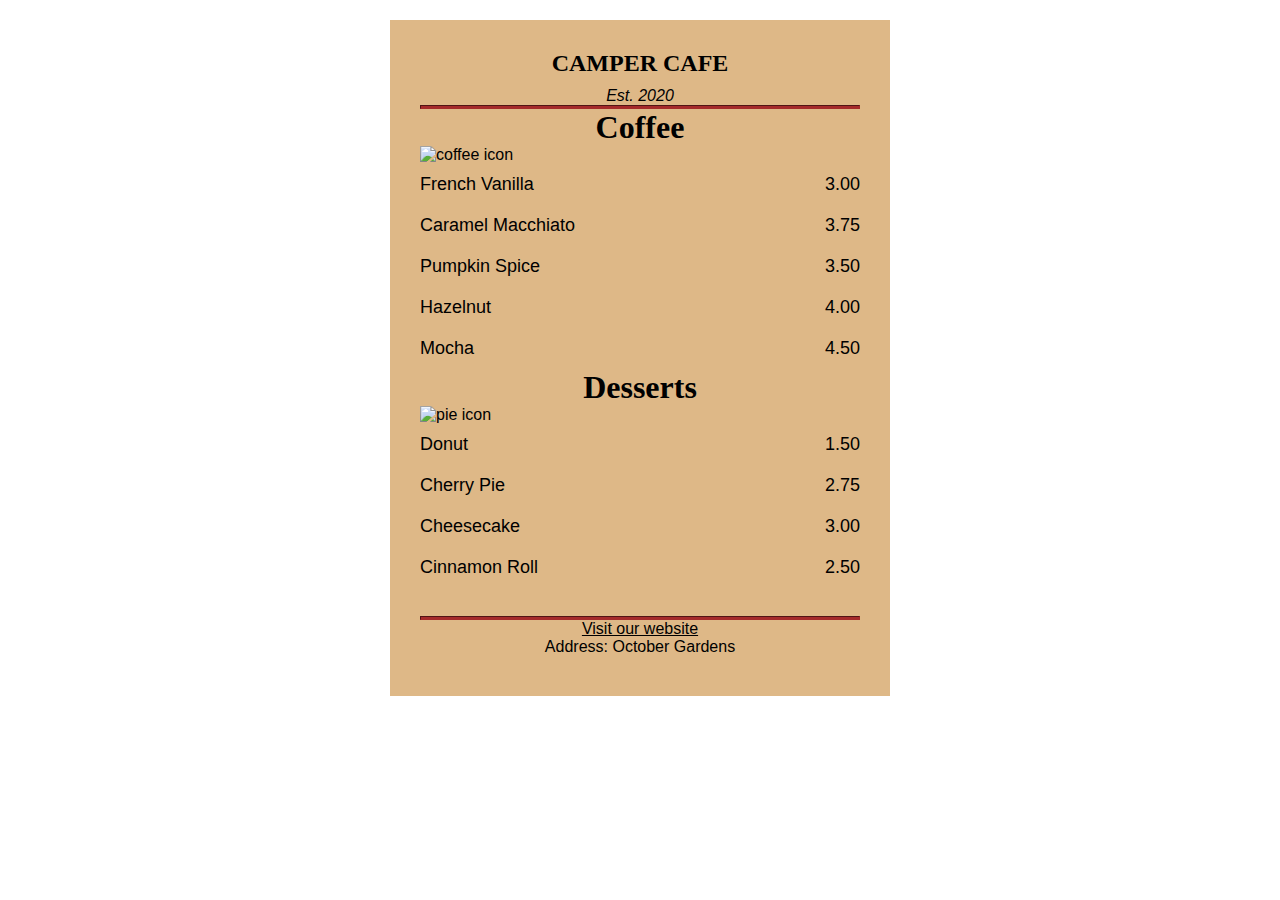
==== index.html @ 000d3e8b "Update and rename menu.html to index.html" ====
<!DOCTYPE html>
<html lang="en">
  <head>
    <meta charset="utf-8" />
    <meta name="viewport" content="width=device-width, initial-scale=1.0" />
    <title>Cafe Menu</title>
    <link href="css/style2.css" rel="stylesheet"/>
  </head>
  <body>
    <div class="menu">
      <main>
        <h1>CAMPER CAFE</h1>
        <p class="established">Est. 2020</p>
        <hr>
        <section>
          <h2>Coffee</h2>
          <img src="https://cdn.freecodecamp.org/curriculum/css-cafe/coffee.jpg" alt="coffee icon"/>
          <article class="item">
            <p class="flavor">French Vanilla</p><p class="price">3.00</p>
          </article>
          <article class="item">
            <p class="flavor">Caramel Macchiato</p><p class="price">3.75</p>
          </article>
          <article class="item">
            <p class="flavor">Pumpkin Spice</p><p class="price">3.50</p>
          </article>
          <article class="item">
            <p class="flavor">Hazelnut</p><p class="price">4.00</p>
          </article>
          <article class="item">
            <p class="flavor">Mocha</p><p class="price">4.50</p>
          </article>
        </section>
        <section>
          <h2>Desserts</h2>
          <img src="https://cdn.freecodecamp.org/curriculum/css-cafe/pie.jpg" alt="pie icon"/>
          <article class="item">
            <p class="dessert">Donut</p><p class="price">1.50</p>
          </article>
          <article class="item">
            <p class="dessert">Cherry Pie</p><p class="price">2.75</p>
          </article>
          <article class="item">
            <p class="dessert">Cheesecake</p><p class="price">3.00</p>
          </article>
          <article class="item">
            <p class="dessert">Cinnamon Roll</p><p class="price">2.50</p>
          </article>
        </section>
      </main>
      <hr class="bottom-line">
      <footer>
        <p>
          <a href="https://www.freecodecamp.org" target="_blank">Visit our website</a>
        </p>
        <p class="address">Address: October Gardens</p>
      </footer>
    </div>
  </body>
</html>
---- css/style2.css ----
* {
  box-sizing: border-box;
  padding: 0;
  margin: 0;
}

body {
    background-image: url(https://cdn.freecodecamp.org/curriculum/css-cafe/beans.jpg);
    font-family: sans-serif;
    padding: 20px;
  }
  
  h1 {
    font-size: 1.5rem;
    margin-block-start: 0;
    margin-block-end: 10px;
  }
  
  h2 {
    font-size: 2rem;
  }
  
  .established {
    font-style: italic;
  }
  
  h1, h2, p {
    text-align: center;
  }
  
  .menu {
    width: 80%;
    background-color: burlywood;
    margin-inline: auto;
    padding: 30px;
    max-width: 500px;
  }

  img {
    display: block;
    margin-inline: auto;
  }

  hr {
    height: 4px;
    background-color: brown;
    border-color: brown;
  }
  
  .bottom-line {
    margin-block-start: 28px;
  }
  
  h1, h2 {
    font-family: Impact, serif;
  }
  
  .item p {
    display: inline-block;
    margin-block: 10px;
    font-size: 18px;
  }
  
  .flavor, .dessert {
    text-align: left;
    width: 75%;
  }
  
  .price {
    text-align: end;
    width: 25%;
  }
  
  /* FOOTER */
  
  footer {
    font-size: 1rem;
  }
  
  .address {
    margin-block-end: 10px;
  }
  
  a {
    color: black;
  }
  
  a:visited {
    color: black;
  }
  
  a:hover {
    color: brown;
  }
  
  a:active {
    color: brown;
  }
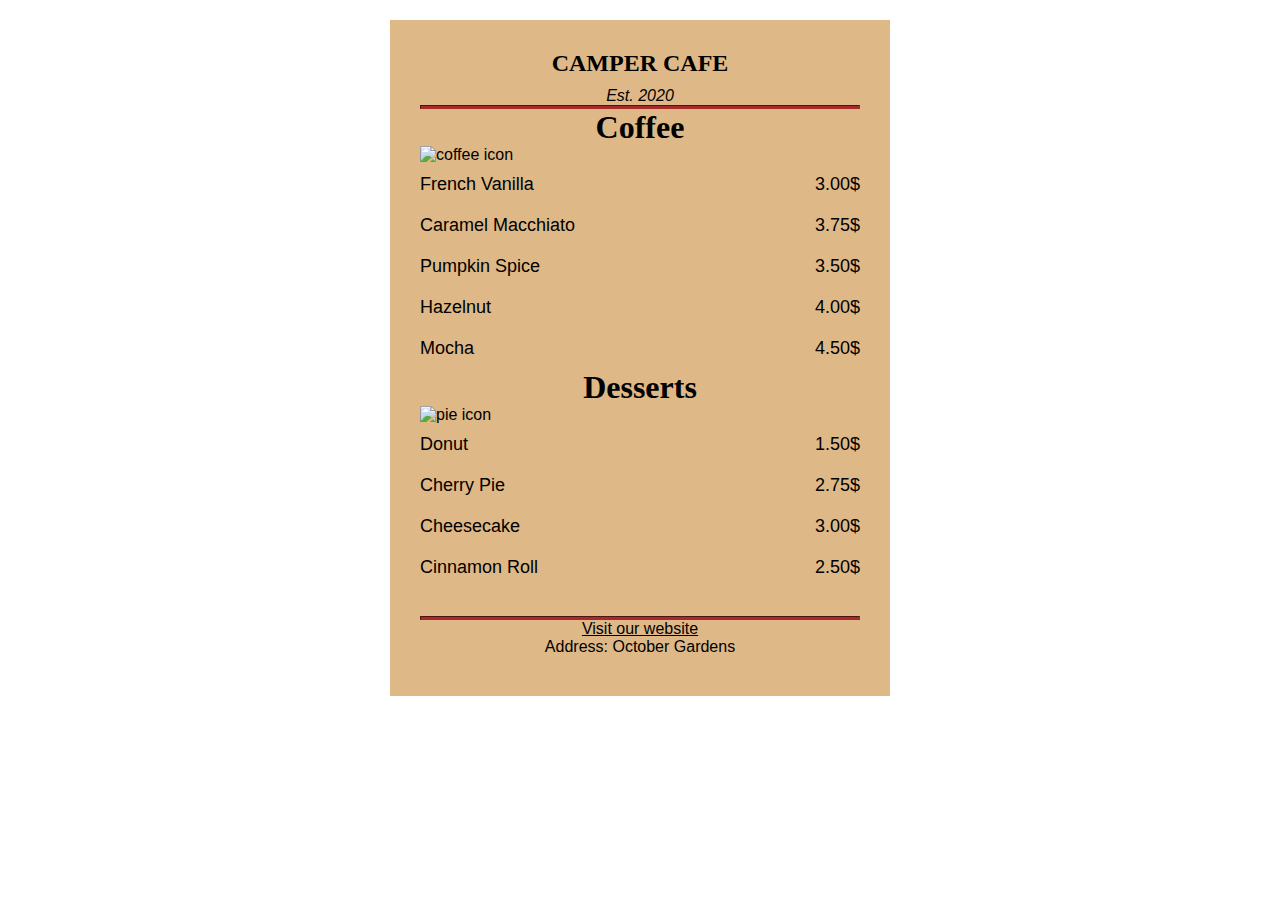
==== commit fa38a743: "Update index.html" ====
--- a/index.html
+++ b/index.html
@@ -16,35 +16,35 @@
           <h2>Coffee</h2>
           <img src="https://cdn.freecodecamp.org/curriculum/css-cafe/coffee.jpg" alt="coffee icon"/>
           <article class="item">
-            <p class="flavor">French Vanilla</p><p class="price">3.00</p>
+            <p class="flavor">French Vanilla</p><p class="price">3.00$</p>
           </article>
           <article class="item">
-            <p class="flavor">Caramel Macchiato</p><p class="price">3.75</p>
+            <p class="flavor">Caramel Macchiato</p><p class="price">3.75$</p>
           </article>
           <article class="item">
-            <p class="flavor">Pumpkin Spice</p><p class="price">3.50</p>
+            <p class="flavor">Pumpkin Spice</p><p class="price">3.50$</p>
           </article>
           <article class="item">
-            <p class="flavor">Hazelnut</p><p class="price">4.00</p>
+            <p class="flavor">Hazelnut</p><p class="price">4.00$</p>
           </article>
           <article class="item">
-            <p class="flavor">Mocha</p><p class="price">4.50</p>
+            <p class="flavor">Mocha</p><p class="price">4.50$</p>
           </article>
         </section>
         <section>
           <h2>Desserts</h2>
           <img src="https://cdn.freecodecamp.org/curriculum/css-cafe/pie.jpg" alt="pie icon"/>
           <article class="item">
-            <p class="dessert">Donut</p><p class="price">1.50</p>
+            <p class="dessert">Donut</p><p class="price">1.50$</p>
           </article>
           <article class="item">
-            <p class="dessert">Cherry Pie</p><p class="price">2.75</p>
+            <p class="dessert">Cherry Pie</p><p class="price">2.75$</p>
           </article>
           <article class="item">
-            <p class="dessert">Cheesecake</p><p class="price">3.00</p>
+            <p class="dessert">Cheesecake</p><p class="price">3.00$</p>
           </article>
           <article class="item">
-            <p class="dessert">Cinnamon Roll</p><p class="price">2.50</p>
+            <p class="dessert">Cinnamon Roll</p><p class="price">2.50$</p>
           </article>
         </section>
       </main>
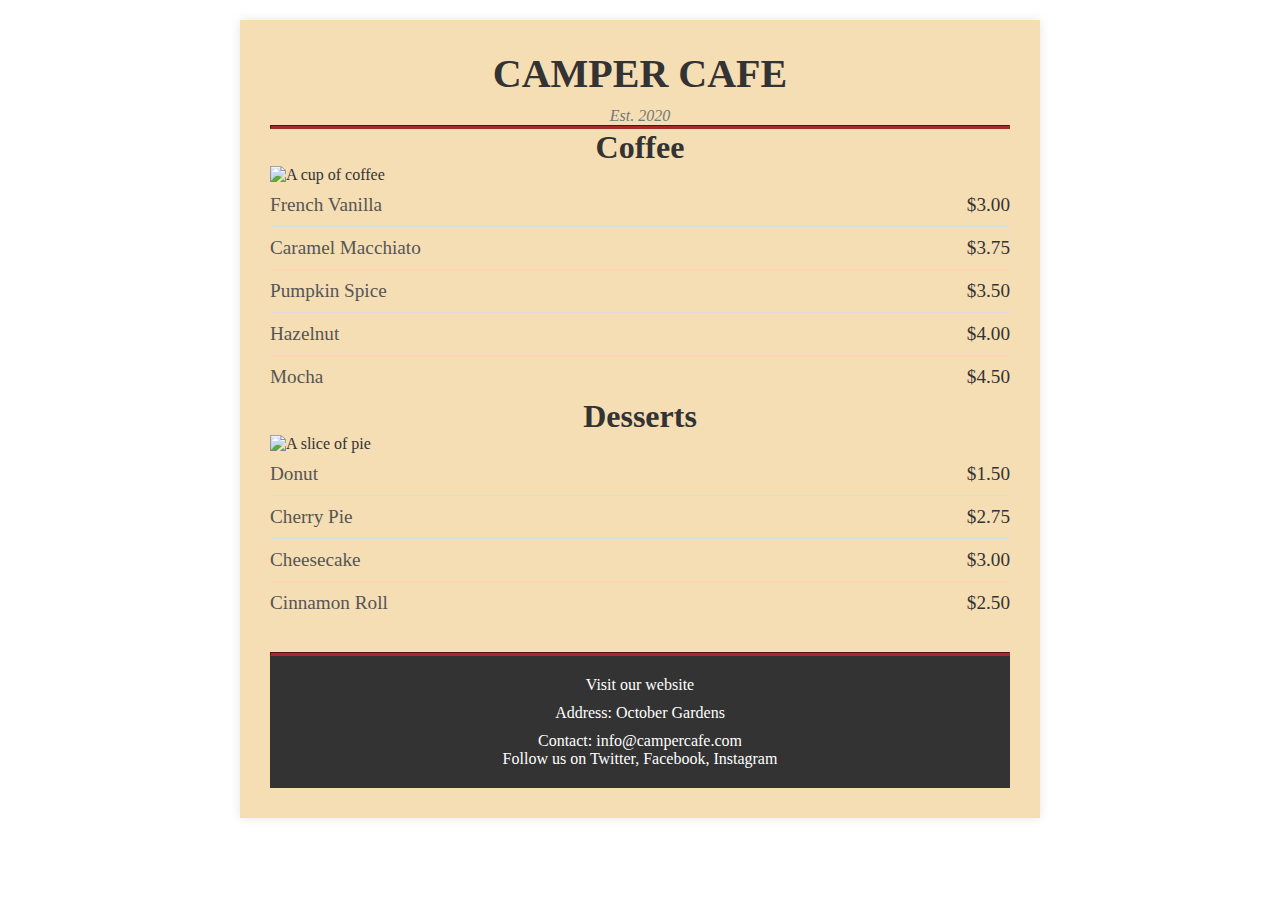
==== commit 98a8230d: "overhaul" ====
--- a/index.html
+++ b/index.html
@@ -8,43 +8,45 @@
   </head>
   <body>
     <div class="menu">
-      <main>
+      <header>
         <h1>CAMPER CAFE</h1>
         <p class="established">Est. 2020</p>
+      </header>
+      <main>
         <hr>
         <section>
           <h2>Coffee</h2>
-          <img src="https://cdn.freecodecamp.org/curriculum/css-cafe/coffee.jpg" alt="coffee icon"/>
+          <img src="https://cdn.freecodecamp.org/curriculum/css-cafe/coffee.jpg" alt="A cup of coffee"/>
           <article class="item">
-            <p class="flavor">French Vanilla</p><p class="price">3.00$</p>
+            <p class="flavor">French Vanilla</p><p class="price">$3.00</p>
           </article>
           <article class="item">
-            <p class="flavor">Caramel Macchiato</p><p class="price">3.75$</p>
+            <p class="flavor">Caramel Macchiato</p><p class="price">$3.75</p>
           </article>
           <article class="item">
-            <p class="flavor">Pumpkin Spice</p><p class="price">3.50$</p>
+            <p class="flavor">Pumpkin Spice</p><p class="price">$3.50</p>
           </article>
           <article class="item">
-            <p class="flavor">Hazelnut</p><p class="price">4.00$</p>
+            <p class="flavor">Hazelnut</p><p class="price">$4.00</p>
           </article>
           <article class="item">
-            <p class="flavor">Mocha</p><p class="price">4.50$</p>
+            <p class="flavor">Mocha</p><p class="price">$4.50</p>
           </article>
         </section>
         <section>
           <h2>Desserts</h2>
-          <img src="https://cdn.freecodecamp.org/curriculum/css-cafe/pie.jpg" alt="pie icon"/>
+          <img src="https://cdn.freecodecamp.org/curriculum/css-cafe/pie.jpg" alt="A slice of pie"/>
           <article class="item">
-            <p class="dessert">Donut</p><p class="price">1.50$</p>
+            <p class="dessert">Donut</p><p class="price">$1.50</p>
           </article>
           <article class="item">
-            <p class="dessert">Cherry Pie</p><p class="price">2.75$</p>
+            <p class="dessert">Cherry Pie</p><p class="price">$2.75</p>
           </article>
           <article class="item">
-            <p class="dessert">Cheesecake</p><p class="price">3.00$</p>
+            <p class="dessert">Cheesecake</p><p class="price">$3.00</p>
           </article>
           <article class="item">
-            <p class="dessert">Cinnamon Roll</p><p class="price">2.50$</p>
+            <p class="dessert">Cinnamon Roll</p><p class="price">$2.50</p>
           </article>
         </section>
       </main>
@@ -54,6 +56,12 @@
           <a href="https://www.freecodecamp.org" target="_blank">Visit our website</a>
         </p>
         <p class="address">Address: October Gardens</p>
+        <p>Contact: <a href="mailto:info@campercafe.com">info@campercafe.com</a></p>
+        <p>Follow us on 
+          <a href="https://twitter.com/campercafe" target="_blank">Twitter</a>, 
+          <a href="https://facebook.com/campercafe" target="_blank">Facebook</a>, 
+          <a href="https://instagram.com/campercafe" target="_blank">Instagram</a>
+        </p>
       </footer>
     </div>
   </body>
--- a/css/style2.css
+++ b/css/style2.css
@@ -5,95 +5,114 @@
 }
 
 body {
-    background-image: url(https://cdn.freecodecamp.org/curriculum/css-cafe/beans.jpg);
-    font-family: sans-serif;
-    padding: 20px;
-  }
-  
-  h1 {
-    font-size: 1.5rem;
-    margin-block-start: 0;
-    margin-block-end: 10px;
-  }
-  
-  h2 {
-    font-size: 2rem;
-  }
-  
-  .established {
-    font-style: italic;
-  }
-  
-  h1, h2, p {
-    text-align: center;
-  }
-  
-  .menu {
-    width: 80%;
-    background-color: burlywood;
-    margin-inline: auto;
-    padding: 30px;
-    max-width: 500px;
+  background-image: url(https://cdn.freecodecamp.org/curriculum/css-cafe/beans.jpg);
+  font-family: 'Arial, sans-serif';
+  padding: 20px;
+  color: #333;
+}
+
+h1 {
+  font-size: 2.5rem;
+  margin-block-start: 0;
+  margin-block-end: 10px;
+  color: #333;
+}
+
+h2 {
+  font-size: 2rem;
+  color: #333;
+}
+
+.established {
+  font-style: italic;
+  color: #777;
+}
+
+h1, h2, p {
+  text-align: center;
+}
+
+.menu {
+  width: 80%;
+  background-color: #f5deb3;
+  margin-inline: auto;
+  padding: 30px;
+  max-width: 800px;
+  box-shadow: 0 0 10px rgba(0, 0, 0, 0.1);
+}
+
+img {
+  display: block;
+  margin-inline: auto;
+  max-width: 100%;
+  height: auto;
+}
+
+hr {
+  height: 4px;
+  background-color: brown;
+  border-color: brown;
+}
+
+.bottom-line {
+  margin-block-start: 28px;
+}
+
+.item {
+  display: flex;
+  justify-content: space-between;
+  padding: 10px 0;
+  border-bottom: 1px solid #ddd;
+}
+
+.item:last-child {
+  border-bottom: none;
+}
+
+.flavor, .dessert {
+  text-align: left;
+  width: 75%;
+  font-size: 1.2em;
+  color: #555;
+}
+
+.price {
+  text-align: end;
+  width: 25%;
+  font-size: 1.2em;
+  color: #333;
+}
+
+/* FOOTER */
+
+footer {
+  text-align: center;
+  padding: 20px;
+  background-color: #333;
+  color: #fff;
+}
+
+footer a {
+  color: #fff;
+  text-decoration: none;
+}
+
+footer a:hover {
+  text-decoration: underline;
+}
+
+.address, .contact {
+  margin: 10px 0;
+}
+
+/* Responsive Design */
+@media (max-width: 600px) {
+  .item {
+    flex-direction: column;
+    align-items: flex-start;
   }
 
-  img {
-    display: block;
-    margin-inline: auto;
+  .price {
+    margin-top: 5px;
   }
-
-  hr {
-    height: 4px;
-    background-color: brown;
-    border-color: brown;
-  }
-  
-  .bottom-line {
-    margin-block-start: 28px;
-  }
-  
-  h1, h2 {
-    font-family: Impact, serif;
-  }
-  
-  .item p {
-    display: inline-block;
-    margin-block: 10px;
-    font-size: 18px;
-  }
-  
-  .flavor, .dessert {
-    text-align: left;
-    width: 75%;
-  }
-  
-  .price {
-    text-align: end;
-    width: 25%;
-  }
-  
-  /* FOOTER */
-  
-  footer {
-    font-size: 1rem;
-  }
-  
-  .address {
-    margin-block-end: 10px;
-  }
-  
-  a {
-    color: black;
-  }
-  
-  a:visited {
-    color: black;
-  }
-  
-  a:hover {
-    color: brown;
-  }
-  
-  a:active {
-    color: brown;
-  }
-  +}
